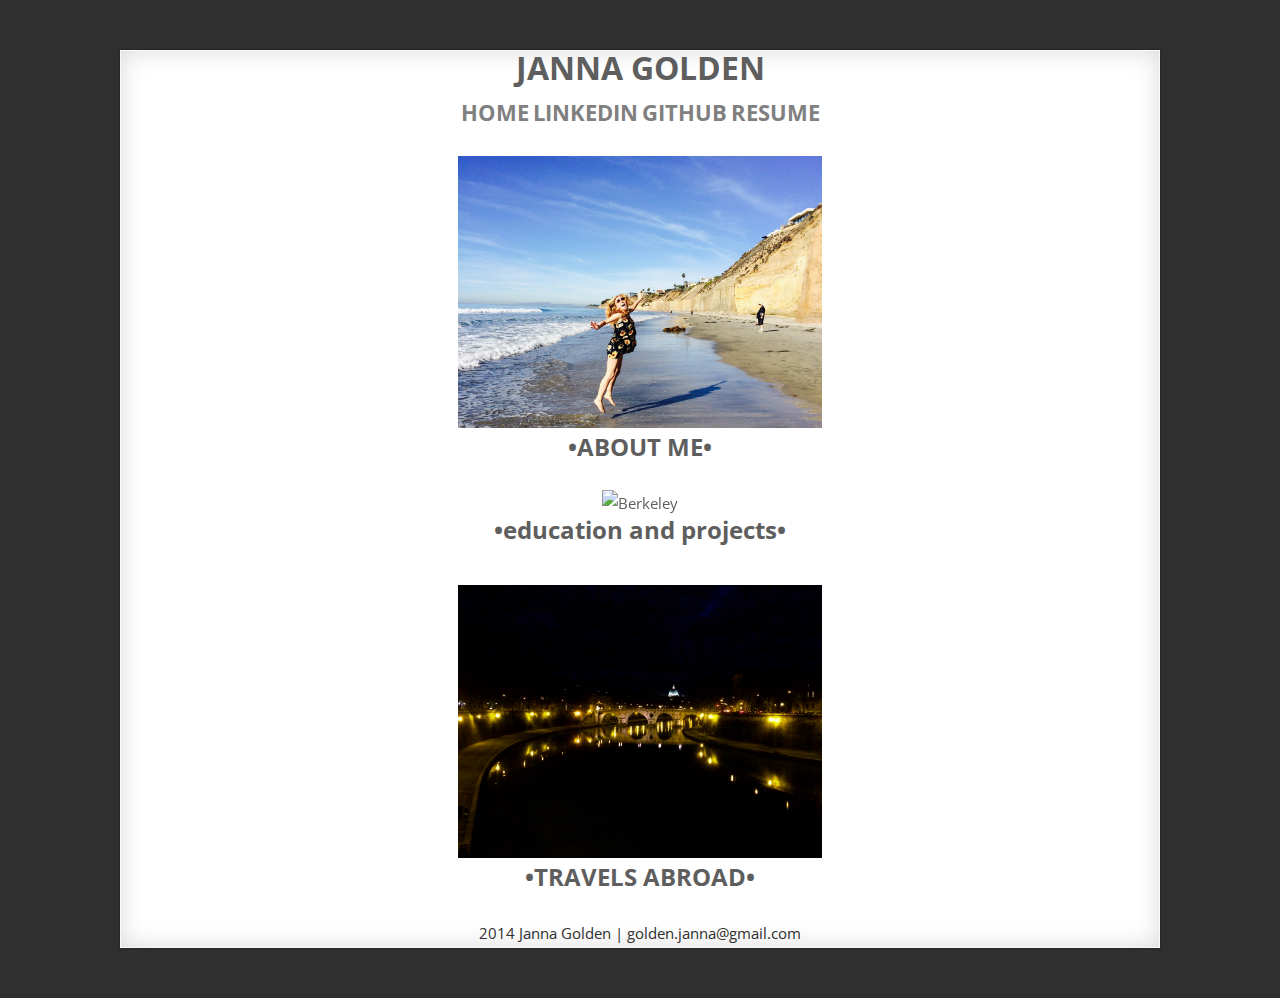
==== index.html @ e8d9c66e "blog wee5" ====
<!DOCTYPE HTML>
<html lang="en-US">
<head>
<link href='http://fonts.googleapis.com/css?family=Open+Sans:400,600,300,700' rel='stylesheet' type='text/css'>
<meta charset="UTF-8">
<title>Janna Golden</title>
<link rel="shortcut icon" href="image/favicon.ico"/>
<link rel="stylesheet" type="text/css" href="style/style.css" media="all" />
<link rel="stylesheet" type="text/css" href="style/css/view.css" media="all" />
<link rel="stylesheet" type="text/css" href="style/type/marketdeco.css" media="all" />
<link rel="stylesheet" type="text/css" href="style/type/merriweather.css" media="all" />
<link rel="stylesheet" type="text/css" href="style/css/queries.css" media="all" />
<script type="text/javascript" src="style/js/jquery-1.7.1.min.js"></script>
<script type="text/javascript" src="style/js/ddsmoothmenu.js"></script>
<script type="text/javascript" src="style/js/html5.js"></script>
<script type="text/javascript" src="style/js/jquery.fitvids.js"></script>
<script type="text/javascript" src="style/js/selectnav.js"></script>
<script type="text/javascript" src="style/js/twitter.min.js"></script>
</head>

  <body>
    <div id="page" class="hfeed">
    <div id="wrapper">
    <header id="branding" role="banner">
    <h1>JANNA GOLDEN</h1>

      <div class="section group">
        <div class="navbar">
          <a class="navbarCurrent" href="index.html" style="font-size: 22px; color:gray; text-decoration: none; font-weight:BOLD">HOME</a>
          <a href="https://www.linkedin.com/in/jannagolden/" style="text-decoration: none; font-size: 22px; color:gray; font-weight:BOLD">LINKEDIN</a>
          <a href="https://github.com/jannaerin" style="text-decoration: none; color:gray; font-size: 22px; font-weight:BOLD">GITHUB</a>
          <a href="GoldenJanna.pdf" style="text-decoration: none; font-size: 22px; color:gray; font-weight:BOLD" target="_blank">RESUME</a>
        </div>
      </div>
    </header>

    <div id="sections">
			<div class="section group">	
				<br>
				<div class="col span_1_of_3">			
					<a class="shrink" href="aboutme.html"><img src="image/jump!.jpg" alt="me!" width="35%" height="auto" /></a>
					<h2>•ABOUT ME•</h2>
				</div>
				<br>
				<div class="col span_1_of_3">
					<a class="shrink" href="projects.html"><img src="berk!.jpg" alt="Berkeley" width="35%" height="auto" /></a>
					<h3>•education and projects•</h3>
				</div>
				<br>
				<div class="col span_1_of_3">
					<a class="shrink" href="blog.html"><img src="image/roma!.jpg" alt="pontegaribaldi" width="35%" height="auto" /></a>
					<h4>•TRAVELS ABROAD•</h4>	
				</div>
				<br>
			</div>
		</div>
		<div id="janna golden">
			2014 Janna Golden | golden.janna@gmail.com
		</div>
  	
    </div><!-- #wrapper -->
    <!--</div>--><!-- #page -->

    <script type="text/javascript" src="style/js/scripts.js"></script>

    <!--<footer id="colophon" role="contentinfo">
		<div id="janna golden">
			© 2014 Janna Golden | golden.janna@gmail.com
		</div>
	</footer>-->
    
  </body>
</html>



<!--<html>
	<head>
		<link href='http://fonts.googleapis.com/css?family=Open+Sans:400,700,300' rel='stylesheet' type='text/css'>
		<meta charset="UTF-8">
		<meta http-equiv="X-UA-Compatible" content="IE=edge,chrome=1">
		<link rel="shortcut icon" href="image/favicon.ico">
		<title>Janna Golden</title>  
	</head>

	<body>
		<link rel="stylesheet" href="style.css">
		<h1>JANNA GOLDEN</h1>

		<div class="section group">
			<div class="navbar">
				<a class="navbarCurrent" href="index.html" style="font-size: 20px; color:gray; text-decoration: none; font-weight:BOLD">HOME</a>
				<a href="https://www.linkedin.com/in/jannagolden/" style="text-decoration: none; font-size: 20px; color:gray; font-weight:BOLD">LINKEDIN</a>
				<a href="https://github.com/jannaerin" style="text-decoration: none; color:gray; font-size: 20px; font-weight:BOLD">GITHUB</a>
				<a href="GoldenJanna.pdf" style="text-decoration: none; font-size: 20px; color:gray; font-weight:BOLD" target="_blank">RESUME</a>
			</div>
		</div>
		<br>
		<br>
		<div id="sections">
			<div class="section group">	
				<div class="col span_1_of_3">			
					<a class="shrink" href="aboutme.html"><img src="image/jump!.jpg" alt="me!" width="35%" height="auto" /></a>
					<h2>•about me•</h2>
				</div>
				<br>
				<div class="col span_1_of_3">
					<a class="shrink" href="404.html"><img src="berk!.jpg" alt="Berkeley" width="35%" height="auto" /></a>
					<h3>•education and projects•</h3>
				</div>
				<br>
				<div class="col span_1_of_3">
					<a class="shrink" href="blog.html"><img src="image/roma!.jpg" alt="pontegaribaldi" width="35%" height="auto" /></a>
					<h4>•travels abroad•</h4>	
				</div>
				<br>
			</div>
		</div>


<footer id="colophon" role="contentinfo">
		
		<div id="janna golden">
			© 2014 Janna Golden | golden.janna@gmail.com
		</div>

	</footer><! #colophon -->

		<!--<div class="col span_3_of_3">
			<h5>© 2014 Janna Golden | <a href="malito:golden.janna@gmail.com" style="font-size:1em; margin:0; color: gray; text-decoration: none;">golden.janna@gmail.com </a></h5>
		</div>-->


	<!--</body>
</html>-->
---- style/style.css ----
html, body, div, span, applet, object, iframe,
h1, h2, h3, h4, h5, h6, p, blockquote, pre,
a, abbr, acronym, address, big, cite, code,
del, dfn, em, font, ins, kbd, q, s, samp,
small, strike, strong, sub, sup, tt, var,
dl, dt, dd, ol, ul, li,
fieldset, form, label, legend,
table, caption, tbody, tfoot, thead, tr, th, td {
	border: 0;
	font-family: inherit;
	font-size: 100%;
	font-style: inherit;
	font-weight: inherit;
	margin: 0;
	outline: 0;
	padding: 0;
	vertical-align: baseline;
	text-align: center;
}
:focus {/* remember to define focus styles! */
	outline: 0;
}
body {
	background: #fff;
	line-height: 1;
}
ol, ul {
	list-style: none;
}
table {/* tables still need 'cellspacing="0"' in the markup */
	border-collapse: separate;
	border-spacing: 0;
}
caption, th, td {
	font-weight: normal;
	text-align: left;
}
blockquote:before, blockquote:after,
q:before, q:after {
	content: "";
}
blockquote, q {
	quotes: "" "";
}
a img {
	border: 0;
}
article, aside, details, figcaption, figure,
footer, header, hgroup, menu, nav, section {
	display: block;
}
input, textarea {
  -webkit-appearance: none;
  -webkit-border-radius: 0;
	border-radius: 0; 
}
.clear {
	clear:both;
	display:block;
	overflow:hidden;
	visibility:hidden;
	width:0;
	height:0
}

.sticky,
.gallery-caption,
.wp-caption, 
.wp-caption-text {}

/*-----------------------------------------------------------------------------------*/
/*	GENERAL
/*-----------------------------------------------------------------------------------*/

body {
	padding: 0 40px;
}

body, input, textarea {
	font: 15px 'Open Sans', sans-serif;
	font-weight: normal;
	line-height: 27px;
	background: #2f2f2f url(style/images/bg1.jpg) repeat fixed;
	color: #2f2f2f;
	-webkit-font-smoothing: antialiased;
	-webkit-text-size-adjust: 100%;
}

/* Headings */
h1 {
	font-family: 'Open Sans';
	color: #5e5e5e;
	font-weight: bolder;
} 
h2,
h3,
h4,
h5,
h6 {
	font-family: 'Open Sans';
	font-weight: normal;
	color: #5e5e5e;
	font-weight: bold;
}
h1 a, 
h2 a, 
h3 a, 
h4 a, 
h5 a, 
h6 a { 
	color: inherit; 
}
h1 { 
	font-size: 32px; 
	line-height: 34px; 
	margin-bottom: 14px;
}
h2 { 
	font-size: 24px; 
	line-height: 22px; 
	margin-bottom: 5px; 
}
h3 { 
	font-size: 24px; 
	line-height: 26px; 
	margin-bottom: 15px; 
} 
h4 { 
	font-size: 24px; 
	line-height: 22px; 
	margin-bottom: 5px; 
} 
h5 { 
	font-size: 17px; 
	line-height: 19px; 
}						
h6 { 
	font-size: 12px; 
	line-height: 14px; 
}

/* Horizontal Line */
hr {	
	/*background: transparent url(style/images/line.png) repeat-x bottom left;*/
	border: 0;
	height: 1px;
	margin-top: 20px;
	margin-bottom: 40px;
	color: gray;
	width: 80%;
}

/* Text elements */
p {
	margin-bottom: 20px;
}
ul, ol {
	margin: 0 0 20px 0;
	list-style-position: inside;
}
ul {
	list-style: none;
}
ul li {
	background: transparent url(style/images/dark-bullet.png) no-repeat left 13px;
	padding-left: 15px;
}
ol {
	list-style-type: decimal;
}
ol ol {
	list-style: upper-alpha;
}
ol ol ol {
	list-style: lower-roman;
}
ol ol ol ol {
	list-style: lower-alpha;
}
ul ul, ol ol, ul ol, ol ul {
	margin-bottom: 0;
}
strong {
	font-weight: bold;
}
cite, em, i {
	font-style: italic;
}
blockquote {
	margin: 0 0 20px 0;
	font-size: 15px;
	border-left: 5px solid #ededed;
	padding-left: 20px;
}
pre {
	/*background: #FFF;
	font: 13px "Courier 10 Pitch", Courier, monospace;
	line-height: 1.5;
	margin-bottom: 40px;
	overflow: auto;
	padding: 0.75em 20px;*/
	font-family: 'Open Sans';
	font-weight: normal;
	color: dimgray;
	text-align: left;
}
code, kbd {
	font: 13px Monaco, Consolas, "Andale Mono", "DejaVu Sans Mono", monospace;
}
abbr, acronym, dfn {
	border-bottom: 1px dotted #666;
	cursor: help;
}
address {
	display: block;
	margin: 0 0 40px;
}
ins {
	background: #fff9c0;
	text-decoration: none;
}
sup,
sub {
	font-size: 10px;
	height: 0;
	line-height: 1;
	position: relative;
	vertical-align: baseline;
}
sup {
	bottom: 1ex;
}
sub {
	top: .5ex;
}

.dropcap {
	display:block;
	float:left;
	font-size:45px;
	padding:0;
	margin: 0;
	margin:15px 8px 0 0;
	text-transform: uppercase;
	font-family: 'Open Sans';
}

.lite1 {
	color: #5e5e5e;
	border-bottom: 1px dotted #5e5e5e;
}

.lite2 {
	border-bottom: 1px dotted #5e5e5e;
}

.download-box, .warning-box, .info-box, .note-box {
	clear:both;
	margin: 0 0 20px 0;
	text-shadow: none;
	padding: 15px;
	line-height: 17px;
}
.info-box {
	background:#c2ddf9;
	border:1px solid #80bbef;
	color:#4783b7;
}
.warning-box {
	background:#ffcccc;
	border:1px solid #ff9999;
	color:#c31b00;
}
.download-box {
	background:#d1f7b6;
	border:1px solid #8bca61;
	color:#5e9537;
}
.note-box {
	background:#fdebae;
	border:1px solid #e6c555;
}

/* Images */

img {
border : 0;
}
.shrink {
  display: inline-block;
  -webkit-transition-duration: 0.1s;
  transition-duration: 0.1s;
  -webkit-transition-property: -webkit-transform;
  transition-property: transform;
  -webkit-transform: translateZ(0);
  -ms-transform: translateZ(0);
  transform: translateZ(0);
  box-shadow: 0 0 1px rgba(0, 0, 0, 0);
}

.shrink:hover,
.shrink:active,
.shrink:focus {
  -webkit-transform: scale(0.98);
  -ms-transform: scale(0.98);
  transform: scale(0.98);
}

/* Links */
a {
	color: #5e5e5e;
	text-decoration: none;
	-webkit-transition:all 200ms ease-in;
	-o-transition:all 200ms ease-in;
	-moz-transition:all 200ms ease-in;
}
a:hover {
	text-decoration: none;
	color: #585858;
}

/* Button */
a.button,
input#submit,
.forms fieldset .btn-submit  {
	background: #555 url(style/images/button-bg.png) repeat-x;
	height: 28px;
	display: inline-block;
	padding: 0 17px;
	-webkit-border-radius: 5px;
	-moz-border-radius: 5px;
	border-radius: 5px;
	border: 1px solid #383838;
	color: #fff;
	cursor: pointer;
	-webkit-transition:all 200ms ease-in;
	-o-transition:all 200ms ease-in;
	-moz-transition:all 200ms ease-in;
	font-size: 12px;
	line-height: 25px;
}

input#submit  {
	font-size: 12px;
	height: 30px;
	padding-bottom: 5px;
}


/* Alignment */
.alignleft {
	display: inline;
	float: left;
	margin-right: 20px;
}
.alignright {
	display: inline;
	float: right;
	margin-left: 20px;
}
.aligncenter {
	clear: both;
	display: block;
	margin-left: auto;
	margin-right: auto;
}

img {
	max-width: 100%;
	height: auto;	
}

.map.full {
	margin: 0 -40px;
}

.map iframe {
	max-width: 100%;
}

.map, .media {
	margin-bottom: 20px;
}

/* Images */

img.alignleft,
img.alignright,
img.aligncenter {
	margin-bottom: 20px;
}
/* 
embed,
iframe,
object {
	max-width: 100%;
} */

.intro {
	font-family: 'Open Sans';
	font-size: 20px;
	line-height: 32px;
	color: #a0a0a0;
	text-align: center;
	margin-top: -9px;
	margin-bottom: 40px;
	padding-bottom: 40px;
	background: transparent url(style/images/line.png) repeat-x center bottom;
}

/*-----------------------------------------------------------------------------------*/
/*	COLUMNS
/*-----------------------------------------------------------------------------------*/

.one-half {
	width:48%;
}
.one-third {
	width:30.66%;
}
.two-third {
	width:65.33%;
}
.one-fourth {
	width:22%;
}
.three-fourth {
	width:74%;
}
.one-fifth {
	width:16.8%;
}
.two-fifth {
	width:37.6%;
}
.three-fifth {
	width:58.4%;
}
.four-fifth {
	width:67.2%;
}
.one-sixth {
	width:13.33%;
}
.five-sixth {
	width:82.67%;
}
.one-half, .one-third, .two-third, .three-fourth, .one-fourth, .one-fifth, .two-fifth, .three-fifth, .four-fifth, .one-sixth, .five-sixth {
	position:relative;
	margin-right:4%;
	float:left;
}
.last {
	margin-right:0 !important;
	clear:right;
}

/*-----------------------------------------------------------------------------------*/
/*	STRUCTURE
/*-----------------------------------------------------------------------------------*/

#branding #site-title {
	margin: 0 39px 39px 39px;
}

#primary {
	width: 100%;
}

#page {
	-webkit-box-shadow: 0px 0px 2px 0px rgba(0, 0, 0, 0.5);
	box-shadow: 0px 0px 2px 0px rgba(0, 0, 0, 0.4);
	max-width: 1040px;
	margin: 50px auto;
}

#wrapper {
	background: #FFF;
	border: 1px solid #f8f8f8;
	-moz-box-shadow: inset 0 0 25px 0 rgba(0,0,0,0.15);
	-webkit-box-shadow: inset 0 0 25px 0 rgba(0,0,0,0.15);
	box-shadow: inset 0 0 25px 0 rgba(0,0,0,0.15);
}

#content {
	margin: 0 39px;
	width: auto;
}

#main {
	clear: both;
	padding: 8px 0 0 0;
}

/* Header */
#branding {
	position: relative;
	z-index: 9999;
}
#site-title {
	padding: 39px 0 0;
}
#site-title a {
	color: #5e5e5e;
	font-size: 30px;
	line-height: 36px;
	text-decoration: none;
}
#site-title a img {
	vertical-align: bottom;
}
#site-title a:hover {
	color: #585858;
}
#branding .header-image {
	margin: 0 -1px -1px -1px;
}
#branding .header-image img {
	height: auto;
	width: 100%;
	display: block;
}

.social {
	position: absolute;
	top:51px;
	right: 39px;
	min-width: 500px;
}

.social ul {
	float: right;
	list-style: none;
}

.social ul li {
	float: left;
	margin-right: 5px;
	padding: 0;
	background: none;
}

.social ul li img {
	display: block;
}

form#searchform {
	width: 300px;
}

.no-results form#searchform {
	padding: 10px 0 0 0;
}

form#searchform:after {
	content: '';
	display: block;
	height: 0;
	clear: both;
	visibility: hidden;
}

input#searchsubmit {
	 float: right;
	 border: none;
	 background: #404040 url(style/images/icon-search.png) center center no-repeat;
	 height: 25px;
	 width: 25px;
	 text-indent: -99999px;
	 cursor: pointer;
}

input#s {
    height: 21px;
    padding: 0 5px 2px 5px;
    width: 264px;
    background-color: transparent;
    border: 1px solid #a3a3a3;
    border-right: 0;
    color: #a0a0a0;
    font-family: 'Open Sans';
    font-size: 12px;
    display: block;
    float: left;
}

.social .widget_search .search-text-box {
    -moz-transition: 400ms width ease;
    -webkit-transition-duration: 400ms;
    -webkit-transition-property: width;
    -webkit-transition-timing-function: ease;
    -o-transition-duration: 400ms;
    -o-transition-property: width;
    -o-transition-timing-function: ease;
    height: 21px;
    padding: 0 5px 2px 5px !important;
    width: 45px;
    background-color: transparent;
    border: 1px solid #a3a3a3;
    border-right: 0;
    color: #a0a0a0;
    float: right;
    font-family: 'Open Sans';
    font-size: 12px;
}
.social input.search-submit-button {
	 float: right;
	 border: none;
	 background: #404040 url(style/images/icon-search.png) center center no-repeat;
	 height: 25px;
	 width: 25px;
	 text-indent: -99999px;
	 cursor: pointer;
}
.social .widget_search .search-text-box:focus {
    width: 150px;
}

/*-----------------------------------------------------------------------------------*/
/*	MENU
/*-----------------------------------------------------------------------------------*/

.triangle-l {
	border-color: transparent #793e3e transparent transparent;
	border-style:solid;
	border-width:8px;
	height:0px;
	width:0px;
	position: relative;
	left: -17px;
	top: -8px;
	z-index: -1; /* displayed under bubble */
}

.triangle-r {
	border-color: transparent transparent transparent #793e3e;
	border-style:solid;
	border-width:8px;
	height:0px;
	width:0px;
	position: relative;
	left: 1039px;
	top: -23px;
	z-index: -1; /* displayed under bubble */
}
#access .menu {
	list-style: none;
	font-weight: normal;
	position: relative;
	font-family: 'Open Sans';	
}
#access .menu ul {
	margin: 0;
	list-style-type: none;
	letter-spacing: normal;
	position: relative;
	text-align: center;
	z-index: 1001;
	height: 42px;
	margin: 0 -9px;
	background: #b05a5a url(style/images/menu-bg.png) repeat-x;
	-webkit-box-shadow: 0px 1px 0px 0px rgba(0, 0, 0, 0.1);
	-moz-box-shadow: 0px 1px 0px 0px rgba(0, 0, 0, 0.1);
	box-shadow: 0px 1px 0px 0px rgba(0, 0, 0, 0.1);
}
#access .menu ul li {
	position: relative;
	display: inline-block;
	padding: 0 15px;
	z-index: 101;
	padding-top: 8px;
	background: none;
	height: 34px;
}
#access .menu ul li a {
	display: inline-block;
	text-decoration: none;
	font-size: 14px;
	line-height: 1;
	color: #f3f3f3;
	-webkit-transition:all 100ms ease-in;
	-o-transition:all 100ms ease-in;
	-moz-transition:all 100ms ease-in;
}
#access .menu ul li a:hover, 
#access .menu ul li.active a, 
#access .menu ul li a.selected {
	color: #3c3c3c;
}
#access .menu ul li ul {
	position: absolute;
	left: 0;
	height: auto;
	display: none;
	visibility: hidden;
	width: 130px;
	padding: 0;
	text-align: left;
	-webkit-box-shadow: none;
	-moz-box-shadow: none;
	box-shadow: none;
	background: none;
}
#access .menu ul li ul li {
	display: list-item;
	float: none;
	background: none;
	padding: 0;
	height: auto;
	border-bottom: 1px solid #333;
}
#access .menu ul li ul li ul {
	top: 0;
}
#access .menu ul li ul li a {
	margin: 0;
	border: none;
	display: block;
	padding: 10px 10px;
	font-size: 12px;
	color: #f3f3f3;
	background-color: #3c3c3c;
}
#access .menu ul li ul li a:hover,
#access .menu ul li ul li.active a,
#access .menu ul li ul li a.selected {
	background-color: #333;
	color: #f3f3f3;
}
#access .menu ul li ul li:last-child {
	border: none;
}
* html #access .menu {
	height: 1%;
}

.selectnav {
	display: none;
	width: 280px;
	margin: 0 auto;
}



/*-----------------------------------------------------------------------------------*/
/*	CONTENT
/*-----------------------------------------------------------------------------------*/

.hentry {
	position: relative;
	padding-bottom: 20px;
	margin-bottom: 40px;
	background: transparent url(style/images/line.png) repeat-x center bottom;
}

.hentry footer.entry-meta {
	display: none;
}

.no-results {
	margin-bottom: 40px;
}

.page-title {
	text-align: center;
	margin: 0 0 30px 0;
}
.entry-header {
	text-align: center;
}
.entry-title {
	color: #5e5e5e;
	margin: 0 0 5px 0;
	font-size: 28px; 
}
.entry-title,
.entry-title a {
	color: #5e5e5e;
	text-decoration: none;
}
.entry-title a:hover {
	color: #585858;
}
.entry-title span.featured-format {
	background: url(style/images/icon-featured.png) no-repeat center center;
	display: inline-block;
	text-indent: -9999px;
	width: 7px;
	height: 20px;
	margin-top: -10px;
	margin-right: 10px;
}
.entry-meta {
	color: #a0a0a0;
	clear: both;
	font-size: 12px;
	line-height: 18px;
	margin-bottom: 26px;
}
.entry-meta a {
	color: #a0a0a0;
}
.entry-meta a:hover {
	color: #5e5e5e;
	text-decoration: none;
}
.entry-meta .sep {
	padding: 0 5px;
}
footer.entry-meta .tags a:before{
	content: "#";
	display: inline-block;
}
.entry-meta .comments-link,
.entry-meta span.edit  {
	display: inline;
}
.entry-meta .standard-format,
.entry-meta .image-format,
.entry-meta .quote-format,
.entry-meta .link-format,
.entry-meta .chat-format,
.entry-meta .audio-format,
.entry-meta .gallery-format,
.entry-meta .video-format {
	background: url(style/images/icon-article.png) no-repeat center center;
	text-indent: -99999px;
	display: inline-block;
	width: 11px;
	line-height: 1;
}

.entry-meta .image-format {
	background-image: url(style/images/icon-image.png);
	background-position: center bottom;
	width: 14px;
}

.entry-meta .quote-format {
	background-image: url(style/images/icon-quote.png);
	width: 12px;
	background-position: center bottom;
}

.entry-meta .link-format {
	background-image: url(style/images/icon-link.png);
	width: 12px;
	background-position: center bottom;
}

.entry-meta .chat-format {
	background-image: url(style/images/icon-chat.png);
	width: 11px;
	background-position: center bottom;
}

.entry-meta .audio-format {
	background-image: url(style/images/icon-audio.png);
	width: 9px;
	background-position: center bottom;
}

.entry-meta .gallery-format {
	background-image: url(style/images/icon-gallery.png);
	width: 16px;
	background-position: center bottom;
}

.entry-meta .video-format {
	background-image: url(style/images/icon-video.png);
	width: 11px;
	background-position: center bottom;
}
.entry-header .entry-format {
	display: inline;
}

.single-author .entry-meta .by-author {
	display: none;
}

.post .sharing-wrapper {
	margin:0 0 20px;
	position: relative;
}

.post .sharing-wrapper .share-facebook {
	padding-right: 20px;
}

/* =Link
----------------------------------------------- */

.format-link .entry-title span.arrow {
	padding-left: 5px;
	font-family: Arial, sans-serif;
}
.format-link .entry-content {
	padding: 0;
}

/* =Quote
----------------------------------------------- */

.format-quote blockquote {
	margin: 0 0 20px 0;
	font-size: 15px;
	border-left: 5px solid #ededed;
	padding-left: 20px;
}

.format-quote blockquote p {
	margin: 0;
}

.format-quote blockquote cite {
	color: #a0a0a0;
	font-variant: small-caps;
	font-style: normal;
	display: block;
}

.format-quote blockquote cite:before {
	content: "-";
	padding-right: 5px;
}

/* =Video
----------------------------------------------- */

.format-video .media {
	margin: 0 -40px 20px;
	overflow: hidden;
}

/* =Audio
----------------------------------------------- */

.audio-wrapper {
	margin: 0 auto 20px;
}


/* =Image
----------------------------------------------- */

.full-size img {
	display: block;
}

.full-size {
	margin: 0 -40px 20px;
}

.normal-size {
	margin-bottom: 20px;
	text-align: center;
}

.normal-size img {
	display: inline;
	vertical-align:bottom;
}

/* =Gallery
----------------------------------------------- */

.gallery-items {
	margin: 0 -40px 20px;
	
}

.gallery-items li.item {
	float: left;
	width: 20%;
	background: none;
	padding: 0;
}

.gallery-items li.item img{
	display: block;
	max-width: 100%;
}

.gallery-items:after {
	content: '';
	display: block;
	height: 0;
	clear: both;
	visibility: hidden;
}

.gallery-thumbnail {
	display: none;
}

/*-----------------------------------------------------------------------------------*/
/*	HOVER
/*-----------------------------------------------------------------------------------*/

.gallery-items li.item {
	display: block;
	position: relative;
}
.gallery-items li.item img {
	display: block;
	position: relative;
}
.gallery-items li.item a span {
	display: none;
	height: 100%;
	position: absolute;
	text-decoration: none;
	width: 100%;
	z-index: 100;
}
.zoom {
	position: absolute;
	background: transparent url(style/images/icon-plus.png) no-repeat center center;
}
.overlay {
	background-color: rgba(15, 15, 15, 0.6);
}

/* =Chat
----------------------------------------------- */

.format-chat li {
	padding: 4px 10px;
	background: none;
}

/*-----------------------------------------------------------------------------------*/
/*	SINGULAR
/*-----------------------------------------------------------------------------------*/
.singular .hentry  {
	padding-bottom: 20px;
	margin-bottom: 40px;
}

.singular .hentry footer.entry-meta {
	display: block;
}
.singular.page .entry-title {
	margin: 0 0 30px 0;
}
.related {
	overflow: hidden;
}
.related-container {
	position: relative;
	padding-bottom: 40px;
	margin-bottom: 40px;
	background: transparent url(style/images/line.png) repeat-x left bottom;
}

.related-container .entry-title {
	font-size: 18px;
	margin-bottom: 7px;
}

.related-container .entry-meta {
	margin-bottom: 15px;
}

.related-list{
	overflow: hidden;
	width: 106%;
	display: block;
	margin: 0 -6% 0 0;
}

.related-list li {
	width:29.5%;
	margin: 0 3% 0 0;
	float: left;
	background: none;
	padding: 0;
}

.related-list li img {
	max-width: 100%;
	height: auto;
	width: auto;
}

.related-list li .full-size, 
.related-list li .normal-size {
	margin: 0 0 20px;
}

.related-list li .media {
	margin: 0 0 20px;
	overflow: hidden;
}

.related-list li .hentry {
	background: none;
	margin: 0;
	padding: 0;
}

.related-list li .entry-header {
	text-align: left;
}

.related-list li .entry-summary li {
	float: none;
	width: auto;
}

.related-container .format-gallery ul#gallery-items {
	display: none;
}

.related-container .format-gallery .gallery-thumbnail {
	display: block;
	margin-bottom: 14px;
}
/*-----------------------------------------------------------------------------------*/
/*	COMMENTS
/*-----------------------------------------------------------------------------------*/

#comments-title {

}
.nopassword,
.nocomments {
	text-align: center;
}
.commentlist {
	list-style: none;
	margin: 0 auto;
	width: 100%;
}
.commentlist > li.comment {
	margin: 0 0 20px;
	position: relative;
}
.commentlist li.comment .avatar {
	width: 80px;
	float: left;
}
.commentlist li.comment .comment-content {
	margin: 0 0 0 100px;
	background-color: #f4f4f4;
	padding: 20px;
}
.commentlist li.comment .comment-content em {
	font-style: normal;
	font-size: 12px;
	color: #5e5e5e;
}
.commentlist li.comment .comment-content h3 {
	margin: 0;
}
.commentlist li.comment .comment-meta {
	font-size: 12px;
	margin-bottom: 10px;
}
.commentlist .pingback {
	margin: 0 0 20px;
	padding: 20px;
}
.commentlist .children {
	list-style: none;
	margin: 0;
}
.commentlist .children li.comment {
	background: #fff;
	margin: 20px 0 0 85px;
	position: relative;
}
.commentlist li.comment footer {
	position: relative;
	line-height: 1;
}
.commentlist li.comment footer a.comment-reply-link {
	font-size: 12px;
}
.commentlist li.comment footer .edit-link {
	display: block;
	text-align: right;
	overflow: hidden;
}
.commentlist li.comment footer .edit-link a {
	font-size: 12px;
	display: inline;
	position: absolute;
	top: 4px;
	right: 0;
}
.commentlist li.comment .comment-content h3 a:hover,
.commentlist li.comment footer a.comment-reply-link:hover,
.commentlist li.comment footer .edit-link a:hover {
	text-decoration: none;
	color: #585858;
}
/* Post author highlighting */
.commentlist li.comment.bypostauthor .comment-content {
	background-color: #e9e9e9;
}

/*-----------------------------------------------------------------------------------*/
/*	FORM
/*-----------------------------------------------------------------------------------*/

input[type=text],
input[type=password],
textarea {
	background: #f4f4f4;
	border: 1px solid #dedede;
	color: #606060;
}
textarea {
	padding-left: 3px;
	width: 98%;
}
input[type=text] {
	padding: 3px;
}

#respond {
	background: #f4f4f4;
	margin: 40px auto 0;
	padding: 25px;
	position: relative;
}
#respond p {
	position: relative;
}
#respond input[type="text"],
#respond textarea {
	background: #fff;
	position: relative;
	padding: 10px;
	text-indent: 80px;
}
#respond textarea {
	text-indent: 0;
	display: block;
}
#respond .comment-form-author,
#respond .comment-form-email,
#respond .comment-form-url,
#respond .comment-form-comment {
	position: relative;
}
#respond .comment-form-author label,
#respond .comment-form-email label,
#respond .comment-form-url label {
	color: #5e5e5e;
	display: inline-block;
	left: 4px;
	font-size: 15px;
	min-width: 60px;
	padding: 4px 10px;
	position: absolute;
	top: 0px;
	z-index: 1;
}
#respond .comment-form-comment label {
	display: none;
}
#respond .comment-form-author label:after,
#respond .comment-form-email label:after,
#respond .comment-form-url label:after {
	content: ":";
}
#respond input[type="text"]:focus,
#respond textarea:focus {
	text-indent: 0;
	z-index: 1;
	border: 1px solid #c9c9c9;
}
#respond textarea {
	resize: vertical;
	width: 95%;
}
#respond .comment-form-author .required,
#respond .comment-form-email .required {
	color: #5e5e5e;
	font-size: 22px;
	left: 75%;
	position: absolute;
	top: 12px;
	z-index: 1;
}
#respond .comment-notes,
#respond .logged-in-as {
	font-size: 12px;
}
#respond input#submit {
	margin: 20px 0 0 0;
}
#respond #cancel-comment-reply-link {
	color: #5e5e5e;
	margin-left: 10px;
	text-decoration: none;
}
.commentlist #respond {
	margin: 20px 0 0;
	width: auto;
}
#reply-title {
	font-size: 24px;
	line-height: 30px;
	margin: 0;
}
#cancel-comment-reply-link {
	color: #5e5e5e;
	display: block;
	font-size: 12px;
	font-weight: normal;
	position: absolute;
	right: 20px;
	text-decoration: none;
	top: 10px;
	font-family: 'Open Sans';
}
#cancel-comment-reply-link:hover,
#respond #cancel-comment-reply-link:hover {
	text-decoration: none;
	color: #585858;
}
#respond label {
	line-height: 2.2em;
	cursor: text;
}
#respond input[type=text] {
	display: block;
	height: 20px;
	width: 75%;
}
#respond p {
	font-size: 12px;
}
p.comment-form-comment {
	margin: 0;
}
.form-allowed-tags {
	display: none;
}
p.form-submit {
	margin: 0;
}

/*-----------------------------------------------------------------------------------*/
/*	FORMS
/*-----------------------------------------------------------------------------------*/

.form-container {
	overflow: hidden;
	background: #f4f4f4;
	padding: 25px;
	position: relative;
}
.form-container .loading {
	position: absolute;
	top: 0;
	left: 0;
	width: 300px;
	height: 300px;
}
.form-container .loading span {
}
.form-container .response {
	display: none;
	margin: 0 0 15px 0;
	color:#4d8c74;
	clear:both;
	text-shadow: none;
	line-height: 17px;
	width: 650px;
	font-size: 14px;
}
.forms {
}
.forms fieldset {
	margin-bottom: -20px;
}
.forms ol {
	list-style: none;
}
/* form rows */
.forms li.form-row {
	margin-bottom: 15px;
}
.forms li.text-input-row {
}
.forms li.text-area-row {
}
.forms li.checkbox-row {
}
.forms li.radio-row {
}
.forms li.select-row {
}
.forms li.button-row {
}
.forms li.hidden-row {
	display: none;
}
/* form input fields */

.forms fieldset .text-input {
	background: #fff;
	border: 1px solid #dedede;
	padding: 10px;
	color: #606060;
	width: 75%;
	height: 20px;
}

.forms fieldset .text-area {
	background: #fff;
	border: 1px solid #dedede;
	color: #606060;
	width: 90%;
	height: 200px;
	padding: 10px;
}

.forms fieldset .text-input:focus, 
.forms fieldset .text-area:focus {
	border: 1px solid #c9c9c9;
}

.forms fieldset .radio {
}
.forms fieldset .checkbox {
}
.forms fieldset .select {
}

.forms li.error input, .forms li.error textarea {
	border: 1px #b85555 solid;
}
.forms fieldset .btn-submit  {
	padding: 0 20px 4px 20px;
	margin: 0;
	height: 30px;
}
.forms span.error {
	display: none;
}
.forms .button-row span.error {
	padding: 0;
	display: none;
}
.forms li.focus {
}
.forms label {
	display: block;
	font-size: 12px;
	margin-bottom: 5px;
	clear: both;
}
.form-container:after {
	content: '';
	display: block;
	height: 0;
	clear: both;
	visibility: hidden;
}


/*-----------------------------------------------------------------------------------*/
/*	NAVIGATION
/*-----------------------------------------------------------------------------------*/

/* Next and Previous - Fixed */

#nav-single-fixed .nav-prev,
#nav-fixed .nav-previous {
	position: fixed;
	top: 40%;
	left: 0;
}
#nav-single-fixed .nav-next,
#nav-fixed .nav-next {
	position: fixed;
	top: 40%;
	right: 0;
}

#nav-single-fixed .nav-prev .meta-nav-prev,
#nav-fixed .nav-previous .meta-nav-prev {
	background: transparent url(style/images/nav-arrows-light.png) no-repeat top left;
	width: 50px;
	height: 50px;
	text-indent: -999999px;
	display: block;
	-webkit-transition:all 200ms ease-in;
	-o-transition:all 200ms ease-in;
	-moz-transition:all 200ms ease-in;
}
#nav-single-fixed .nav-prev .meta-nav-prev:hover,
#nav-fixed .nav-previous .meta-nav-prev:hover {
	background-position: bottom left;
}
#nav-single-fixed .nav-next .meta-nav-next,
#nav-fixed .nav-next .meta-nav-next {
	background: transparent url(style/images/nav-arrows-light.png) no-repeat top right;
	width: 50px;
	height: 50px;
	text-indent: -999999px;
	display: block;
	-webkit-transition:all 200ms ease-in;
	-o-transition:all 200ms ease-in;
	-moz-transition:all 200ms ease-in;
}
#nav-single-fixed .nav-next .meta-nav-next:hover,
#nav-fixed .nav-next .meta-nav-next:hover {
	background-position: bottom right;
}

/* Single - Older/Newer Posts */
#nav-single {
	font-size: 12px;
	line-height: 25px;
	margin-bottom: 40px;
}

#nav-single .nav-prev .meta-nav-prev,
#nav-single .nav-next .meta-nav-next {
	background: #555 url(style/images/button-bg.png) repeat-x;
	height: 28px;
	display: inline-block;
	padding: 0 17px;
	-webkit-border-radius: 5px;
	-moz-border-radius: 5px;
	border-radius: 5px;
	border: 1px solid #383838;
	color: #fff;
	margin: 0 5px; 
	-webkit-transition:all 200ms ease-in;
	-o-transition:all 200ms ease-in;
	-moz-transition:all 200ms ease-in;
}

#nav-single .nav-prev .meta-nav-prev:hover,
#nav-single .nav-next .meta-nav-next:hover {
	background-color: #333;
	border: 1px solid #242424;
	text-decoration: none;
}

#nav-single {
	text-align: center;
}

/* Page-Navigation Buttons */
.page-navi {
	list-style: none;
	text-align: center;
}
.page-navi li {
	display: inline;
	background: none;
	padding: 0;
}
.page-navi li a {
	background: #555 url(style/images/button-bg.png) repeat-x;
	height: 28px;
	line-height: 25px;
	display: inline-block;
	padding: 0 10px;
	-webkit-border-radius: 5px;
	-moz-border-radius: 5px;
	border-radius: 5px;
	border: 1px solid #383838;
	color: #fff;
	margin: 0 1px; 
	font-size: 12px;
}
.page-navi li a:hover, .page-navi li a.current {
	background-color: #333;
	border: 1px solid #242424;
	text-decoration: none;
}

.widget-title a {
	color: #686868;
}

.widget-title a:hover {
	text-decoration: none;
}


/* Breadcrumbs */
#crumbs {
	text-align: center;
	font-size: 12px;
	line-height: 20px;
	padding-bottom: 40px;
	margin-bottom: 37px;
	background: transparent url(style/images/line.png) repeat-x center bottom;
}

#crumbs .delimiter {
	padding: 0 3px;
}

/*-----------------------------------------------------------------------------------*/
/*	FOOTER
/*-----------------------------------------------------------------------------------*/

#colophon {
	clear: both;
	background-color: #191919;
	margin: 40px -1px -1px;
}

#supplementary {
	padding: 40px 39px 0;
	overflow: hidden;
}

/* Two Footer Widget Areas */
#supplementary.two .widget-area {
	float: left;
	margin-right: 3.7%;
	width: 48.1%;
}
#supplementary.two .widget-area + .widget-area {
	margin-right: 0;
}

/* Three Footer Widget Areas */
#supplementary.three .widget-area {
	float: left;
	margin-right: 3.7%;
	width: 30.85%;
}
#supplementary.three .widget-area + .widget-area + .widget-area {
	margin-right: 0;
}

/* Four Footer Widget Areas */
#supplementary.four .widget-area {
	float: left;
	margin-right: 3.7%;
	width: 22.2%;
}
#supplementary.four .widget-area + .widget-area + .widget-area + .widget-area {
	margin-right: 0;
}

/* Site Generator Line */
#site-generator {
	color: #999;
	font-size: 12px;
	line-height: 2.2em;
	padding: 1.2em 0.5em;
	text-align: center;
	background-color: #131313;
}
#site-generator a {
	color: #999;
}
#site-generator a:hover {
	text-decoration: none;
	color: #fff;
}

/*-----------------------------------------------------------------------------------*/
/*	WIDGETS
/*-----------------------------------------------------------------------------------*/

.widget {
	clear: both;
	margin: 0 0 2.2em;
	color: #999;
}
.widget-title {
	font-weight: normal;
	margin-bottom: 15px;
}
.widget ul {
	margin: 0;
}
.widget ul ul {
	margin-left: 1.5em;
}
.widget ul li {
	background-image: url(style/images/light-bullet.png);
}
.widget a {
	text-decoration: none;
	color: #999;
}
.widget a:hover {
	color: #fff;
}

/* Search Widget */
#supplementary .widget-area {
	position: relative;
	
}
#supplementary .widget-area form#searchform {
	width: auto;
}
#supplementary .widget-area input#s {
	background-color: #111;
	font-size: 14px;
	height: 28px;
	padding: 3px 10px 5px;
	border: none;
	display: block;
	width: 95%;
}
#supplementary input#searchsubmit {
	display: none;
}

/* Widget Image */
.widget_image img {
	height: auto;
	max-width: 100%;
}


/* Twitter Widget */
#twitter  ul li {
	background: transparent url(style/images/footer-line.png) repeat-x left top;
	margin: 10px 0 0 0;
	padding: 10px 0 0 0;
	list-style: none;
}

#twitter  ul li:first-child {
	background: none;
	margin: 0;
	padding: 0;
}

#twitter  ul li .entry-meta:before {
	content: "-";
	padding-right: 5px;
}

#twitter  ul li .entry-meta {
	margin: 0;
	font-size: 15px;
	color: #999;
}

#twitter  ul li .entry-meta a {
	color: #999;
}

#twitter  ul li .entry-meta a:hover {
	color: #fff;
}

#twitter em {
	font-style: normal;
}

.username {
	display: block;
	background: transparent url(style/images/footer-line.png) repeat-x left top;
	margin: 10px 0 0 0;
	padding: 10px 0 0 0;
}

/*-----------------------------------------------------------------------------------*/
/*	TOGGLE
/*-----------------------------------------------------------------------------------*/

.toggle {
	width: 100%;
	padding-bottom: 20px;
	clear:both;
}
.toggle h4.title {
	cursor: pointer;
	color: #6B6B6B;
	padding: 15px 20px 12px;
	margin: 0;
	line-height: 1;
	background-color: #f4f4f4;
	font-size: 18px;
}
.toggle h4.title.active {
	background-color: #e9e9e9;
}
.togglebox {
	height: auto;
	overflow: hidden;
	margin: 0;
	padding: 0;
	background-color: #f4f4f4;
}
.togglebox div {
	padding: 20px 20px 0 20px;
	
}

/*-----------------------------------------------------------------------------------*/
/*	TABS
/*-----------------------------------------------------------------------------------*/

ul.tabs {
	padding: 0;
	line-height: 1;
	margin: 0;
}

ul.tabs li {
	padding: 0;
	background: none;
	float: left;
	margin-right: 10px;
}

ul.tabs li a {
	display: block;
	overflow: hidden;
	padding: 13px 15px 10px 15px;
	background: #fff;
	color: #6B6B6B;
	font-family: 'Open Sans';
	font-size: 18px;
}

ul.tabs li a:hover {
	text-decoration: none;
}

ul.tabs li.active a {
	background: #f4f4f4;
}

ul.tabs:after {
	content: '';
	display: block;
	height: 0;
	clear: both;
	visibility: hidden;
}

.tab_container {
	clear: both;
	float: left;
	margin-top: -1px;
	margin-bottom: 20px;
	background: #f4f4f4;
	position: relative;
	z-index: 1;
	width: 100%;
}

.tab_content {
	overflow: hidden;
	padding: 20px 20px 0 20px;
}

/* CHROME FIX */
@media screen and (-webkit-min-device-pixel-ratio:0) { 
input#submit,
.forms fieldset .btn-submit  {
	height: 28px;
}
a.button,
.page-navi li a,
#nav-single .nav-prev .meta-nav-prev,
#nav-single .nav-next .meta-nav-next {
	height: 27px;
}
}

/* OPERA FIX */
@media all and (-webkit-min-device-pixel-ratio:10000), not all and (-webkit-min-device-pixel-ratio:0) {
input#submit,
.forms fieldset .btn-submit  {
	height: 28px;
	padding-top: 3px;
}
a.button,
.page-navi li a,
#nav-single .nav-prev .meta-nav-prev,
#nav-single .nav-next .meta-nav-next {
	height: 27px;
}
}
---- style/css/view.css ----
.viewer {
	background:rgba(31, 31, 30, 0.97);
}
.viewer li {
	background: none;
	padding: 0;
}
.viewer li>div {
	left:20px;
	top:20px;
	bottom:20px;
	right:20px
}
.viewer li.loading>div {
	background:url(../images/loading.gif) center center no-repeat;
}
.multiplebgs .viewer li.loading>div {
	background:url(../images/loading.gif) center center no-repeat,url(../images/loading_frame.png) center center no-repeat;
}
.viewer li.loading.previous,.viewer li.loading.next {
	background:0;
}
.viewer img {
	box-shadow: 0px 0px 5px 0px rgba(0, 0, 0, 0.5);
	-webkit-box-shadow: 0px 0px 6px 0px rgba(0, 0, 0, 0.5); 
}
.viewer .close {
	top:30px!important;
	right:20px!important;
	font-weight:500!important;
	filter:alpha(opacity=80);
	-khtml-opacity:.4;
	-moz-opacity:.4;
	opacity:.4;
	-webkit-transition:all .2s ease-in-out;
	-moz-transition:all .2s ease-in-out;
	transition:all .2s ease-in-out;
	color: #fff;
	font-size: 32px;
	line-height: 0;
	text-align: center;
	z-index: 3;
}
.viewer .close:hover {
	filter:alpha(opacity=100);
	-khtml-opacity:1;
	-moz-opacity:1;
	opacity:1
}
.viewer .caption{
	visibility: hidden;
	opacity: 0;
	color:#cfcfcf;
	font-size:18px;
	line-height:50px;
	-webkit-transition: opacity 1.5s ease-in-out;
	-moz-transition: opacity 1.5s ease-in-out;
	transition: opacity 1.5s ease-in-out;
}
.viewer .current .caption{
	opacity: 100;
	visibility: visible;
}
---- style/css/queries.css ----
/* =Responsive Structure
----------------------------------------------- */
@media (max-width: 1200px) {
	/* Disable fixed navigation buttons */
	#nav-single-fixed,
	#nav-fixed {
		display: none;
	}
}

@media (max-width: 1140px) {
	body {
		padding: 40px;
	}
	#page {
		margin: 0 auto;
	}
	/* Disable triange */
	.triangle-l {
		display: none;
	}
	.triangle-r {
		display: none;
	}
	#access .menu {
		margin-bottom: 31px;
	}
	#access .menu ul {
		margin: 0 -1px;
	}
	/* Gallery thumbnails will be 4 columns from now on */
	.gallery-items li.item {
		width: 25%;
	}
}

@media (max-width: 800px) {
	/* Disable body padding */
	body {
		padding: 0;
	}
	/* And a full-width comment form */
	#respond {
		width: auto;
	}
}
@media (max-width: 650px) {
	/* Disable menu */
	#access .menu ul#tiny {
		display: none;
	}
	/* Enable dropdown menu */
	.selectnav {
		display: block;
	}
	/* Reorganize header elements */
	#branding #site-title {
		margin-bottom: 15px;
		text-align: center;
	}
	#branding #site-title img {
		display: inline;
	}	
	.social {
		position: relative;
		text-align: center;
		min-width: inherit;
		top: auto;
		right: auto;
		margin-bottom: 30px;
	}
	.social ul {
		float: none;
		text-align: center;
	}	
	.social ul li {
		float: none;
		display: inline;
		margin: 0;
		padding: 0 2px;
	}	
	.social ul li img {
		display: inherit;
		vertical-align: bottom;
	}
	.social .widget_search {
	    width: 185px;
	    margin: 0 auto 30px auto;
	    position: relative;
	}
	.social .widget_search  .search-text-box {
		float: none;
	    width: 174px;
	    display: block;
	}	
	.social .widget_search .search-text-box:focus {
	    width: 174px;
	}	
	.social input.search-submit-button {
		float: none;
		position: absolute;
		right: 0;
		top:0;
	}	
	/* Floated content doesn't work well at this size */
	.alignleft,
	.alignright {
		float: none;
	}
	.one-half, .one-third, .two-third, .three-fourth, .one-fourth, .one-fifth, .one-sixth {
		float: none;
		margin: 0 0 40px 0;
		width: 100%;
	}
	/* Use the available space in the smaller comment form */
	#respond input[type="text"] {
		width: 95%;
	}
	#respond .comment-form-author .required,
	#respond .comment-form-email .required {
		left: 95%;
	}
	/* Gallery thumbnails will be 2 columns from now on */
	.gallery-items li.item {
		width: 50%;
	}
	/* No need to float footer widgets at this size */
	#colophon #supplementary .widget-area {
		float: none;
		margin-right: 0;
		width: auto;
	}
	ul.tabs li {
		float: none;
		margin: 0;
		display: block;
	}

	ul.tabs li a {
		text-align: center;
	}

}
@media (max-width: 480px) {
	
	/* Dropdown menu size */
	.selectnav {
		width: 75%;
	}
	/* Related posts one column */
	.related-list{
		width: 100%;
		margin: 0 0 -40px 0;
		overflow: hidden;
	}
	.related-list li {
		width:100%;
		margin: 0 0 40px 0;
		float: none;
	}
	/* Disable avatars */
	.commentlist li.comment .avatar {
		display: none;
		float: none;
	}
	.commentlist li.comment .comment-content {
		margin: 0;
	}
	.commentlist .children li.comment {
		margin: 20px 0 0 20px;
	}
}

@media (max-width: 320px) {
	#content {
		margin: 0 29px;
		width: auto;
	}
	#site-title {
		padding: 29px 0 0;
	}
	#supplementary {
		padding: 30px 29px 0;
		overflow: hidden;
	}
	#branding #site-title {
		margin: 0 29px 29px 29px;
	}
	.format-video .media {
		margin: 0 -30px 20px;
	}
	.format-image .full-size {
		margin: 0 -30px 20px;
	}
	.gallery-items {
		margin: 0 -30px 20px;
		
	}
	.map.full {
		margin: 0 -29px;
	}
}
---- style.css ----
body {
  height: 100%;
  width: 100%;
  margin: 0;
  padding: 0;
  background-color:white;
  font-family: 'Open Sans', sans-serif;
  color:dimgray;
  text-align:center;
}

h1 {
  top-padding: 5em;
  font-size: 25px;
}

h2 {
  font-size: 15px;
}

h3 {
  font-size: 15px;
}

h4 {
  font-size: 15px;
}

h5 {
  font-size: 12px;
}


img {
border : 0;
}


.shrink {
  display: inline-block;
  -webkit-transition-duration: 0.1s;
  transition-duration: 0.1s;
  -webkit-transition-property: -webkit-transform;
  transition-property: transform;
  -webkit-transform: translateZ(0);
  -ms-transform: translateZ(0);
  transform: translateZ(0);
  box-shadow: 0 0 1px rgba(0, 0, 0, 0);
}

.shrink:hover,
.shrink:active,
.shrink:focus {
  -webkit-transform: scale(0.98);
  -ms-transform: scale(0.98);
  transform: scale(0.98);
}
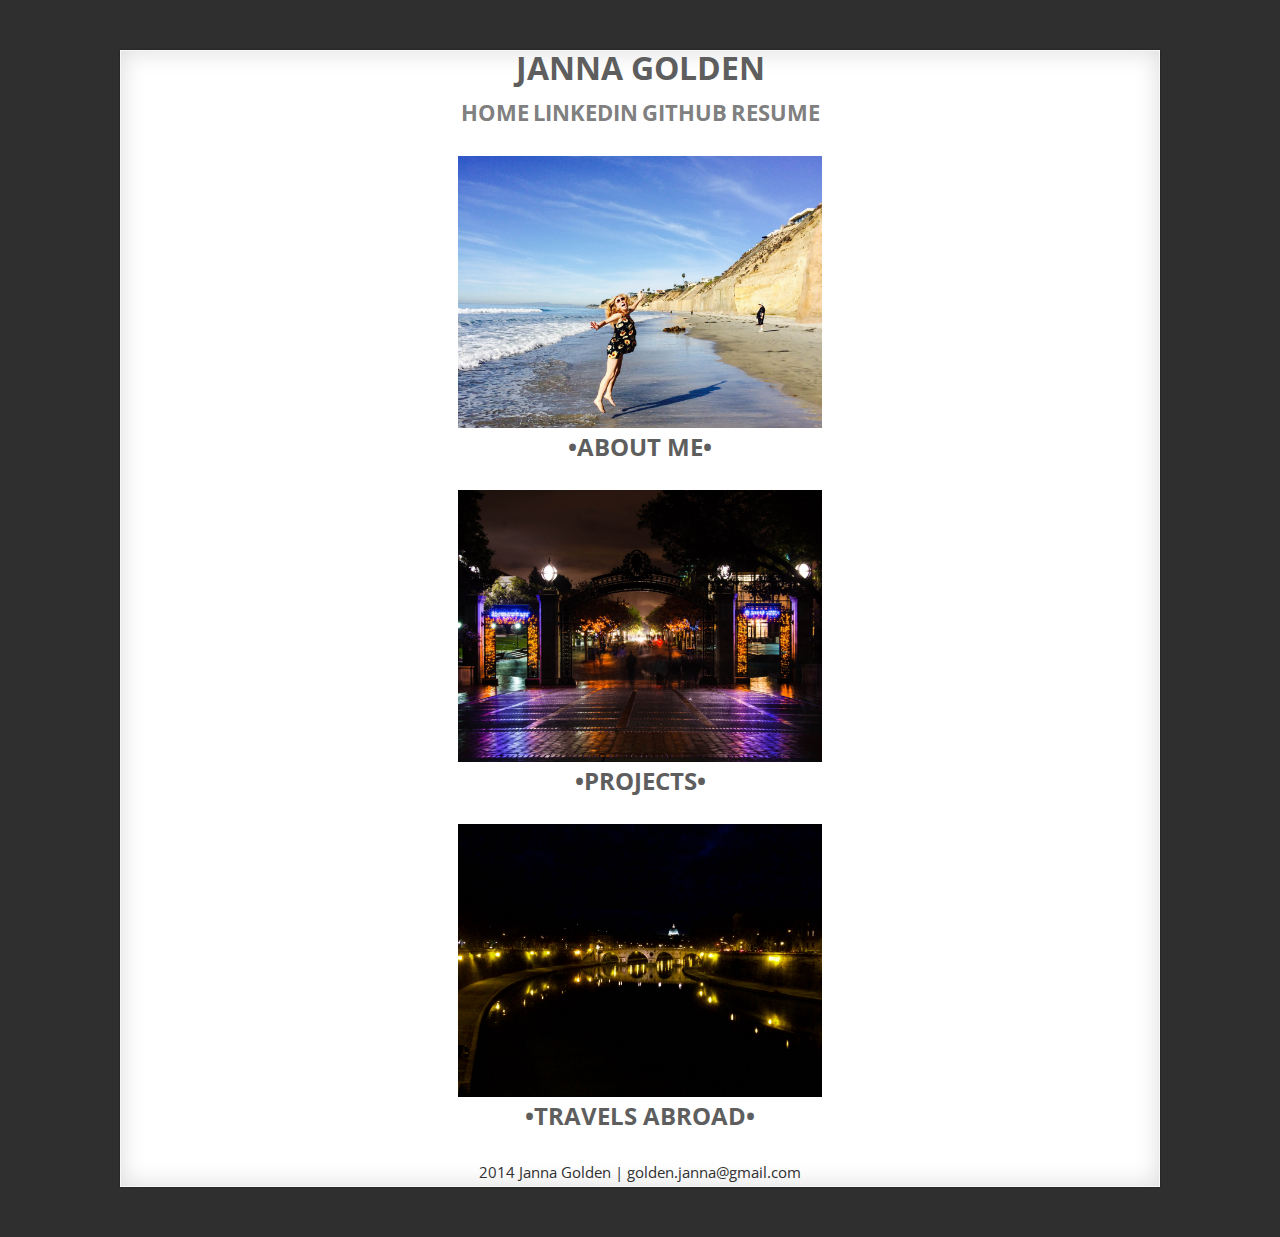
==== commit fb920280: "projects" ====
--- a/index.html
+++ b/index.html
@@ -43,8 +43,8 @@
 				</div>
 				<br>
 				<div class="col span_1_of_3">
-					<a class="shrink" href="projects.html"><img src="berk!.jpg" alt="Berkeley" width="35%" height="auto" /></a>
-					<h3>•education and projects•</h3>
+					<a class="shrink" href="projects.html"><img src="image/berk!.jpg" alt="Berkeley" width="35%" height="auto" /></a>
+					<h3>•PROJECTS•</h3>
 				</div>
 				<br>
 				<div class="col span_1_of_3">
--- a/style/style.css
+++ b/style/style.css
@@ -124,8 +124,8 @@
 }
 h3 { 
 	font-size: 24px; 
-	line-height: 26px; 
-	margin-bottom: 15px; 
+	line-height: 22px; 
+	margin-bottom: 5px; 
 } 
 h4 { 
 	font-size: 24px; 
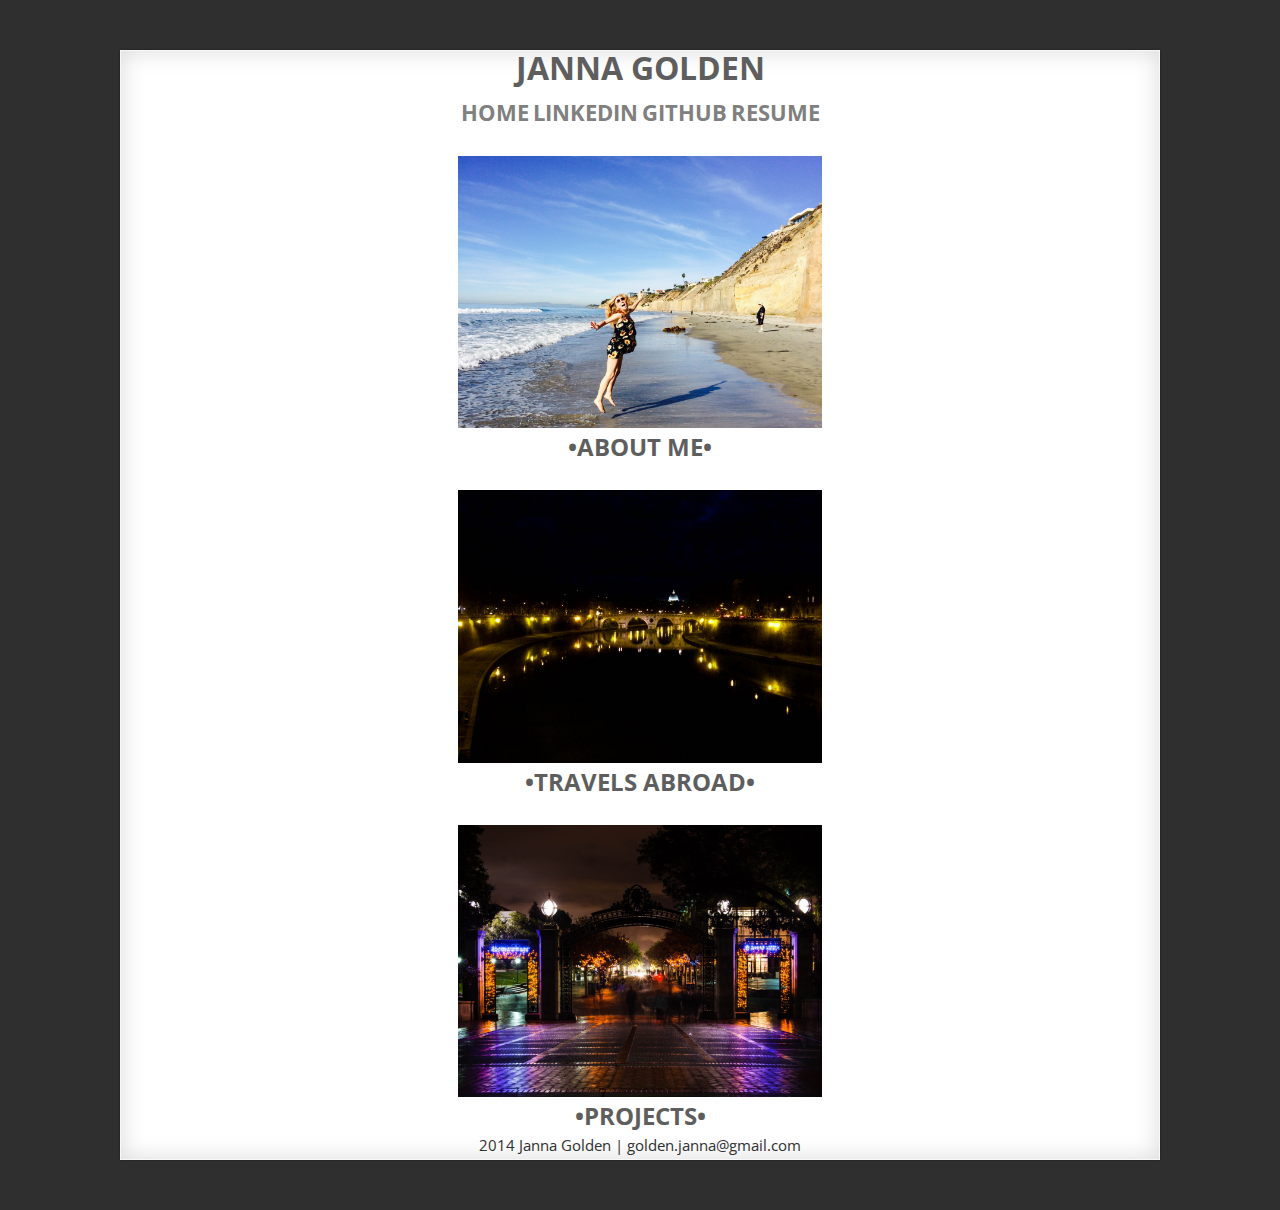
==== commit 28a6ad29: "change order" ====
--- a/index.html
+++ b/index.html
@@ -29,7 +29,7 @@
           <a class="navbarCurrent" href="index.html" style="font-size: 22px; color:gray; text-decoration: none; font-weight:BOLD">HOME</a>
           <a href="https://www.linkedin.com/in/jannagolden/" style="text-decoration: none; font-size: 22px; color:gray; font-weight:BOLD">LINKEDIN</a>
           <a href="https://github.com/jannaerin" style="text-decoration: none; color:gray; font-size: 22px; font-weight:BOLD">GITHUB</a>
-          <a href="GoldenJanna.pdf" style="text-decoration: none; font-size: 22px; color:gray; font-weight:BOLD" target="_blank">RESUME</a>
+          <a href="GoldenJannaResume.pdf" style="text-decoration: none; font-size: 22px; color:gray; font-weight:BOLD" target="_blank">RESUME</a>
         </div>
       </div>
     </header>
@@ -43,15 +43,14 @@
 				</div>
 				<br>
 				<div class="col span_1_of_3">
-					<a class="shrink" href="projects.html"><img src="image/berk!.jpg" alt="Berkeley" width="35%" height="auto" /></a>
-					<h3>•PROJECTS•</h3>
-				</div>
-				<br>
-				<div class="col span_1_of_3">
 					<a class="shrink" href="blog.html"><img src="image/roma!.jpg" alt="pontegaribaldi" width="35%" height="auto" /></a>
 					<h4>•TRAVELS ABROAD•</h4>	
 				</div>
 				<br>
+				<div class="col span_1_of_3">
+					<a class="shrink" href="projects.html"><img src="image/berk!.jpg" alt="Berkeley" width="35%" height="auto" /></a>
+					<h3>•PROJECTS•</h3>
+				</div>
 			</div>
 		</div>
 		<div id="janna golden">
--- a/style/style.css
+++ b/style/style.css
@@ -133,11 +133,11 @@
 	margin-bottom: 5px; 
 } 
 h5 { 
-	font-size: 17px; 
-	line-height: 19px; 
+	font-size: 18px; 
+	line-height: 14px; 
 }						
 h6 { 
-	font-size: 12px; 
+	font-size: 18px; 
 	line-height: 14px; 
 }
 
@@ -1609,7 +1609,7 @@
 /*	FOOTER
 /*-----------------------------------------------------------------------------------*/
 
-#colophon {
+/*#colophon {
 	clear: both;
 	background-color: #191919;
 	margin: 40px -1px -1px;
@@ -1618,10 +1618,10 @@
 #supplementary {
 	padding: 40px 39px 0;
 	overflow: hidden;
-}
+}*/
 
 /* Two Footer Widget Areas */
-#supplementary.two .widget-area {
+/*#supplementary.two .widget-area {
 	float: left;
 	margin-right: 3.7%;
 	width: 48.1%;
@@ -1631,7 +1631,7 @@
 }
 
 /* Three Footer Widget Areas */
-#supplementary.three .widget-area {
+/*#supplementary.three .widget-area {
 	float: left;
 	margin-right: 3.7%;
 	width: 30.85%;
@@ -1641,7 +1641,7 @@
 }
 
 /* Four Footer Widget Areas */
-#supplementary.four .widget-area {
+/*#supplementary.four .widget-area {
 	float: left;
 	margin-right: 3.7%;
 	width: 22.2%;
@@ -1651,7 +1651,7 @@
 }
 
 /* Site Generator Line */
-#site-generator {
+/*#site-generator {
 	color: #999;
 	font-size: 12px;
 	line-height: 2.2em;
@@ -1671,7 +1671,7 @@
 /*	WIDGETS
 /*-----------------------------------------------------------------------------------*/
 
-.widget {
+/*.widget {
 	clear: both;
 	margin: 0 0 2.2em;
 	color: #999;
@@ -1697,77 +1697,14 @@
 	color: #fff;
 }
 
-/* Search Widget */
-#supplementary .widget-area {
-	position: relative;
-	
-}
-#supplementary .widget-area form#searchform {
-	width: auto;
-}
-#supplementary .widget-area input#s {
-	background-color: #111;
-	font-size: 14px;
-	height: 28px;
-	padding: 3px 10px 5px;
-	border: none;
-	display: block;
-	width: 95%;
-}
-#supplementary input#searchsubmit {
-	display: none;
-}
 
 /* Widget Image */
-.widget_image img {
+/*.widget_image img {
 	height: auto;
 	max-width: 100%;
 }
 
 
-/* Twitter Widget */
-#twitter  ul li {
-	background: transparent url(style/images/footer-line.png) repeat-x left top;
-	margin: 10px 0 0 0;
-	padding: 10px 0 0 0;
-	list-style: none;
-}
-
-#twitter  ul li:first-child {
-	background: none;
-	margin: 0;
-	padding: 0;
-}
-
-#twitter  ul li .entry-meta:before {
-	content: "-";
-	padding-right: 5px;
-}
-
-#twitter  ul li .entry-meta {
-	margin: 0;
-	font-size: 15px;
-	color: #999;
-}
-
-#twitter  ul li .entry-meta a {
-	color: #999;
-}
-
-#twitter  ul li .entry-meta a:hover {
-	color: #fff;
-}
-
-#twitter em {
-	font-style: normal;
-}
-
-.username {
-	display: block;
-	background: transparent url(style/images/footer-line.png) repeat-x left top;
-	margin: 10px 0 0 0;
-	padding: 10px 0 0 0;
-}
 
 /*-----------------------------------------------------------------------------------*/
 /*	TOGGLE
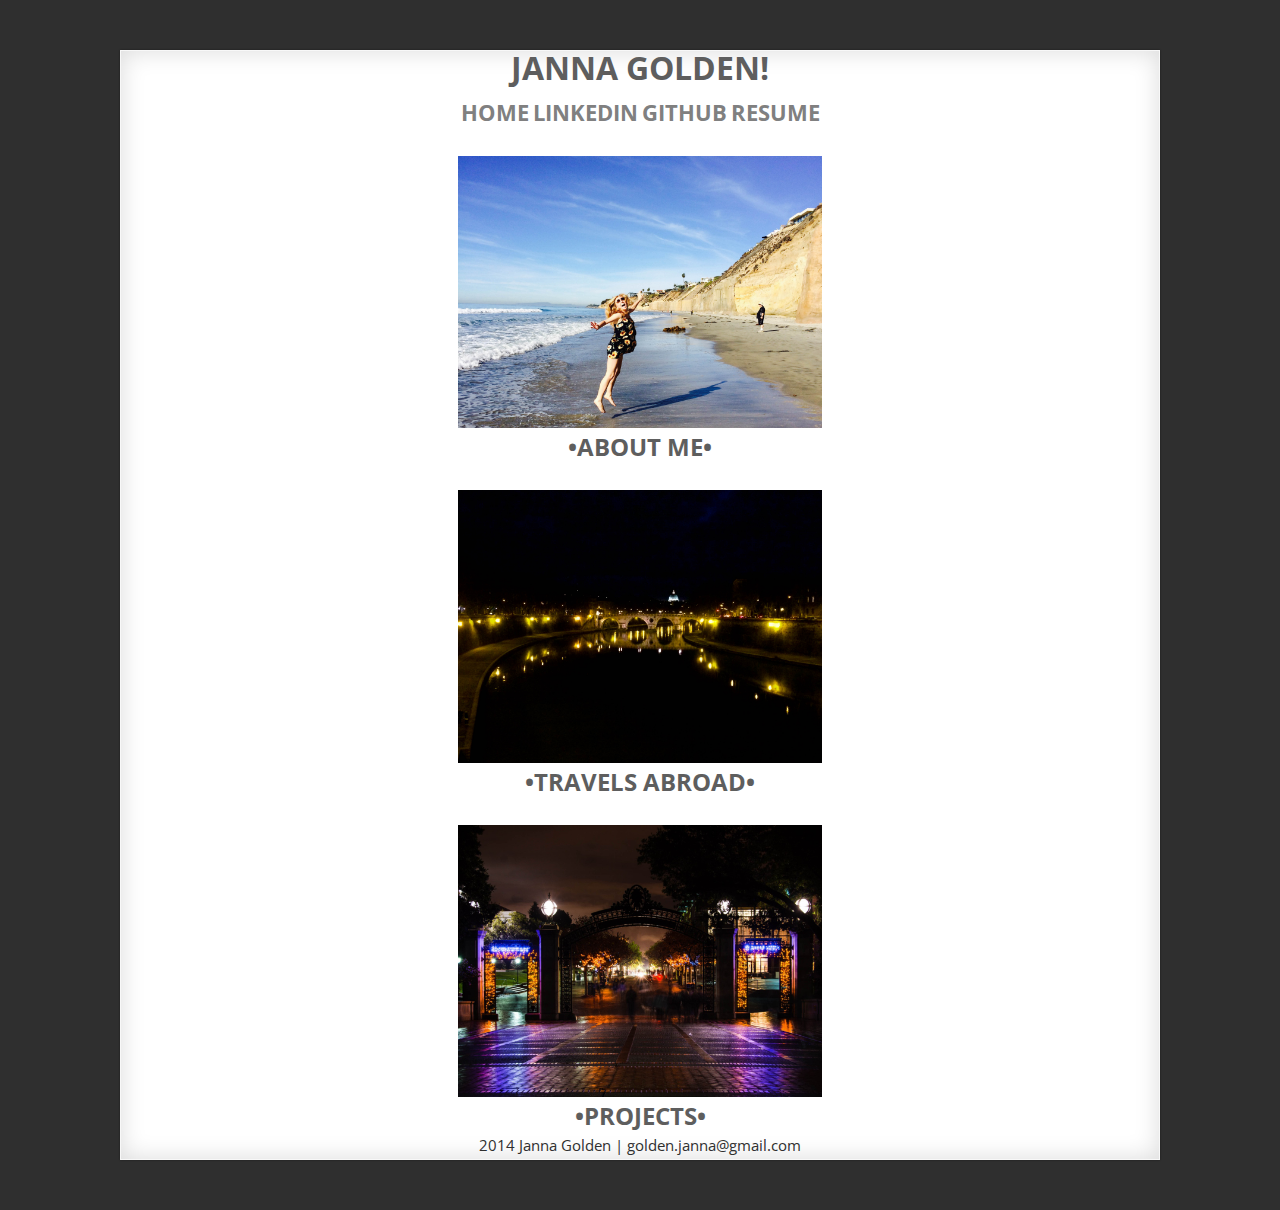
==== commit 8786697b: "change order3" ====
--- a/index.html
+++ b/index.html
@@ -22,7 +22,7 @@
     <div id="page" class="hfeed">
     <div id="wrapper">
     <header id="branding" role="banner">
-    <h1>JANNA GOLDEN</h1>
+    <h1>JANNA GOLDEN!</h1>
 
       <div class="section group">
         <div class="navbar">
--- a/style/style.css
+++ b/style/style.css
@@ -523,7 +523,7 @@
 	display: block;
 }
 
-.social {
+/*.social {
 	position: absolute;
 	top:51px;
 	right: 39px;
@@ -584,162 +584,6 @@
     font-size: 12px;
     display: block;
     float: left;
-}
-
-.social .widget_search .search-text-box {
-    -moz-transition: 400ms width ease;
-    -webkit-transition-duration: 400ms;
-    -webkit-transition-property: width;
-    -webkit-transition-timing-function: ease;
-    -o-transition-duration: 400ms;
-    -o-transition-property: width;
-    -o-transition-timing-function: ease;
-    height: 21px;
-    padding: 0 5px 2px 5px !important;
-    width: 45px;
-    background-color: transparent;
-    border: 1px solid #a3a3a3;
-    border-right: 0;
-    color: #a0a0a0;
-    float: right;
-    font-family: 'Open Sans';
-    font-size: 12px;
-}
-.social input.search-submit-button {
-	 float: right;
-	 border: none;
-	 background: #404040 url(style/images/icon-search.png) center center no-repeat;
-	 height: 25px;
-	 width: 25px;
-	 text-indent: -99999px;
-	 cursor: pointer;
-}
-.social .widget_search .search-text-box:focus {
-    width: 150px;
-}
-
-/*-----------------------------------------------------------------------------------*/
-/*	MENU
-/*-----------------------------------------------------------------------------------*/
-
-.triangle-l {
-	border-color: transparent #793e3e transparent transparent;
-	border-style:solid;
-	border-width:8px;
-	height:0px;
-	width:0px;
-	position: relative;
-	left: -17px;
-	top: -8px;
-	z-index: -1; /* displayed under bubble */
-}
-
-.triangle-r {
-	border-color: transparent transparent transparent #793e3e;
-	border-style:solid;
-	border-width:8px;
-	height:0px;
-	width:0px;
-	position: relative;
-	left: 1039px;
-	top: -23px;
-	z-index: -1; /* displayed under bubble */
-}
-#access .menu {
-	list-style: none;
-	font-weight: normal;
-	position: relative;
-	font-family: 'Open Sans';	
-}
-#access .menu ul {
-	margin: 0;
-	list-style-type: none;
-	letter-spacing: normal;
-	position: relative;
-	text-align: center;
-	z-index: 1001;
-	height: 42px;
-	margin: 0 -9px;
-	background: #b05a5a url(style/images/menu-bg.png) repeat-x;
-	-webkit-box-shadow: 0px 1px 0px 0px rgba(0, 0, 0, 0.1);
-	-moz-box-shadow: 0px 1px 0px 0px rgba(0, 0, 0, 0.1);
-	box-shadow: 0px 1px 0px 0px rgba(0, 0, 0, 0.1);
-}
-#access .menu ul li {
-	position: relative;
-	display: inline-block;
-	padding: 0 15px;
-	z-index: 101;
-	padding-top: 8px;
-	background: none;
-	height: 34px;
-}
-#access .menu ul li a {
-	display: inline-block;
-	text-decoration: none;
-	font-size: 14px;
-	line-height: 1;
-	color: #f3f3f3;
-	-webkit-transition:all 100ms ease-in;
-	-o-transition:all 100ms ease-in;
-	-moz-transition:all 100ms ease-in;
-}
-#access .menu ul li a:hover, 
-#access .menu ul li.active a, 
-#access .menu ul li a.selected {
-	color: #3c3c3c;
-}
-#access .menu ul li ul {
-	position: absolute;
-	left: 0;
-	height: auto;
-	display: none;
-	visibility: hidden;
-	width: 130px;
-	padding: 0;
-	text-align: left;
-	-webkit-box-shadow: none;
-	-moz-box-shadow: none;
-	box-shadow: none;
-	background: none;
-}
-#access .menu ul li ul li {
-	display: list-item;
-	float: none;
-	background: none;
-	padding: 0;
-	height: auto;
-	border-bottom: 1px solid #333;
-}
-#access .menu ul li ul li ul {
-	top: 0;
-}
-#access .menu ul li ul li a {
-	margin: 0;
-	border: none;
-	display: block;
-	padding: 10px 10px;
-	font-size: 12px;
-	color: #f3f3f3;
-	background-color: #3c3c3c;
-}
-#access .menu ul li ul li a:hover,
-#access .menu ul li ul li.active a,
-#access .menu ul li ul li a.selected {
-	background-color: #333;
-	color: #f3f3f3;
-}
-#access .menu ul li ul li:last-child {
-	border: none;
-}
-* html #access .menu {
-	height: 1%;
-}
-
-.selectnav {
-	display: none;
-	width: 280px;
-	margin: 0 auto;
 }
 
 
@@ -1119,89 +963,7 @@
 	display: block;
 	margin-bottom: 14px;
 }
-/*-----------------------------------------------------------------------------------*/
-/*	COMMENTS
-/*-----------------------------------------------------------------------------------*/
-
-#comments-title {
-
-}
-.nopassword,
-.nocomments {
-	text-align: center;
-}
-.commentlist {
-	list-style: none;
-	margin: 0 auto;
-	width: 100%;
-}
-.commentlist > li.comment {
-	margin: 0 0 20px;
-	position: relative;
-}
-.commentlist li.comment .avatar {
-	width: 80px;
-	float: left;
-}
-.commentlist li.comment .comment-content {
-	margin: 0 0 0 100px;
-	background-color: #f4f4f4;
-	padding: 20px;
-}
-.commentlist li.comment .comment-content em {
-	font-style: normal;
-	font-size: 12px;
-	color: #5e5e5e;
-}
-.commentlist li.comment .comment-content h3 {
-	margin: 0;
-}
-.commentlist li.comment .comment-meta {
-	font-size: 12px;
-	margin-bottom: 10px;
-}
-.commentlist .pingback {
-	margin: 0 0 20px;
-	padding: 20px;
-}
-.commentlist .children {
-	list-style: none;
-	margin: 0;
-}
-.commentlist .children li.comment {
-	background: #fff;
-	margin: 20px 0 0 85px;
-	position: relative;
-}
-.commentlist li.comment footer {
-	position: relative;
-	line-height: 1;
-}
-.commentlist li.comment footer a.comment-reply-link {
-	font-size: 12px;
-}
-.commentlist li.comment footer .edit-link {
-	display: block;
-	text-align: right;
-	overflow: hidden;
-}
-.commentlist li.comment footer .edit-link a {
-	font-size: 12px;
-	display: inline;
-	position: absolute;
-	top: 4px;
-	right: 0;
-}
-.commentlist li.comment .comment-content h3 a:hover,
-.commentlist li.comment footer a.comment-reply-link:hover,
-.commentlist li.comment footer .edit-link a:hover {
-	text-decoration: none;
-	color: #585858;
-}
-/* Post author highlighting */
-.commentlist li.comment.bypostauthor .comment-content {
-	background-color: #e9e9e9;
-}
+
 
 /*-----------------------------------------------------------------------------------*/
 /*	FORM
@@ -1553,7 +1315,7 @@
 }
 
 /* Page-Navigation Buttons */
-.page-navi {
+/*.page-navi {
 	list-style: none;
 	text-align: center;
 }
@@ -1582,14 +1344,6 @@
 	text-decoration: none;
 }
 
-.widget-title a {
-	color: #686868;
-}
-
-.widget-title a:hover {
-	text-decoration: none;
-}
-
 
 /* Breadcrumbs */
 #crumbs {
@@ -1604,107 +1358,6 @@
 #crumbs .delimiter {
 	padding: 0 3px;
 }
-
-/*-----------------------------------------------------------------------------------*/
-/*	FOOTER
-/*-----------------------------------------------------------------------------------*/
-
-/*#colophon {
-	clear: both;
-	background-color: #191919;
-	margin: 40px -1px -1px;
-}
-
-#supplementary {
-	padding: 40px 39px 0;
-	overflow: hidden;
-}*/
-
-/* Two Footer Widget Areas */
-/*#supplementary.two .widget-area {
-	float: left;
-	margin-right: 3.7%;
-	width: 48.1%;
-}
-#supplementary.two .widget-area + .widget-area {
-	margin-right: 0;
-}
-
-/* Three Footer Widget Areas */
-/*#supplementary.three .widget-area {
-	float: left;
-	margin-right: 3.7%;
-	width: 30.85%;
-}
-#supplementary.three .widget-area + .widget-area + .widget-area {
-	margin-right: 0;
-}
-
-/* Four Footer Widget Areas */
-/*#supplementary.four .widget-area {
-	float: left;
-	margin-right: 3.7%;
-	width: 22.2%;
-}
-#supplementary.four .widget-area + .widget-area + .widget-area + .widget-area {
-	margin-right: 0;
-}
-
-/* Site Generator Line */
-/*#site-generator {
-	color: #999;
-	font-size: 12px;
-	line-height: 2.2em;
-	padding: 1.2em 0.5em;
-	text-align: center;
-	background-color: #131313;
-}
-#site-generator a {
-	color: #999;
-}
-#site-generator a:hover {
-	text-decoration: none;
-	color: #fff;
-}
-
-/*-----------------------------------------------------------------------------------*/
-/*	WIDGETS
-/*-----------------------------------------------------------------------------------*/
-
-/*.widget {
-	clear: both;
-	margin: 0 0 2.2em;
-	color: #999;
-}
-.widget-title {
-	font-weight: normal;
-	margin-bottom: 15px;
-}
-.widget ul {
-	margin: 0;
-}
-.widget ul ul {
-	margin-left: 1.5em;
-}
-.widget ul li {
-	background-image: url(style/images/light-bullet.png);
-}
-.widget a {
-	text-decoration: none;
-	color: #999;
-}
-.widget a:hover {
-	color: #fff;
-}
-
-
-/* Widget Image */
-/*.widget_image img {
-	height: auto;
-	max-width: 100%;
-}
-
-
 
 /*-----------------------------------------------------------------------------------*/
 /*	TOGGLE
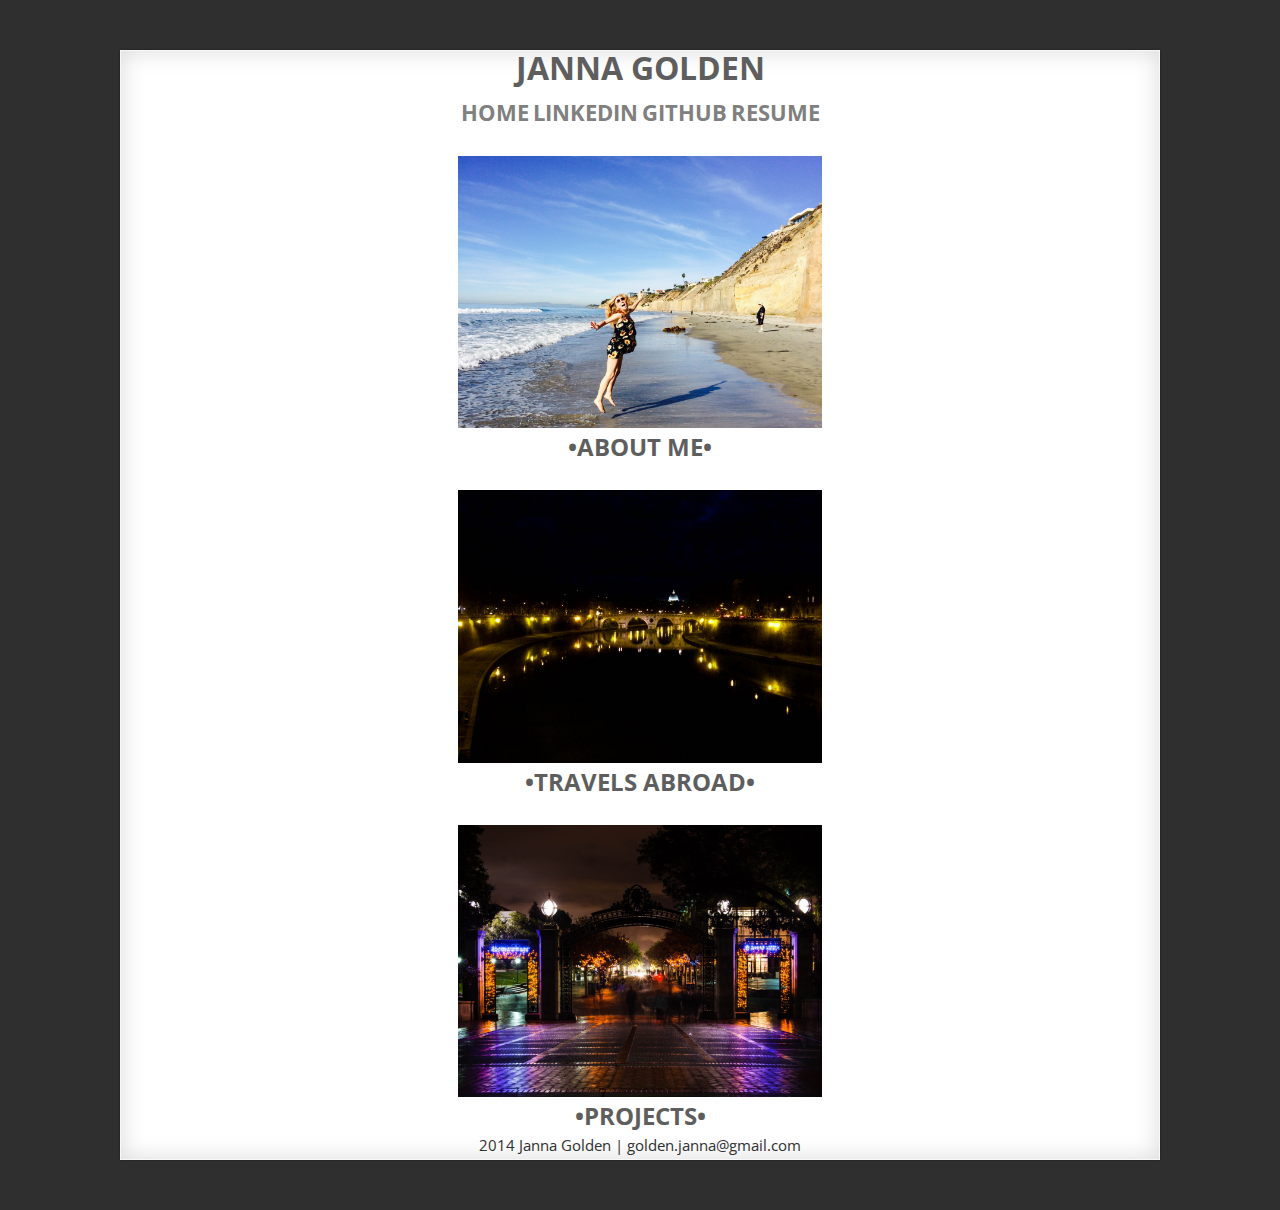
==== commit 1531d9bd: "change order4" ====
--- a/index.html
+++ b/index.html
@@ -22,7 +22,7 @@
     <div id="page" class="hfeed">
     <div id="wrapper">
     <header id="branding" role="banner">
-    <h1>JANNA GOLDEN!</h1>
+    <h1>JANNA GOLDEN</h1>
 
       <div class="section group">
         <div class="navbar">
--- a/style/style.css
+++ b/style/style.css
@@ -143,13 +143,13 @@
 
 /* Horizontal Line */
 hr {	
-	/*background: transparent url(style/images/line.png) repeat-x bottom left;*/
-	border: 0;
+	/*border: 0;
 	height: 1px;
 	margin-top: 20px;
-	margin-bottom: 40px;
+	margin-bottom: 40px;*/
 	color: gray;
 	width: 80%;
+	background: transparent url(style/images/line.png) repeat-x center bottom;
 }
 
 /* Text elements */
@@ -195,12 +195,6 @@
 	padding-left: 20px;
 }
 pre {
-	/*background: #FFF;
-	font: 13px "Courier 10 Pitch", Courier, monospace;
-	line-height: 1.5;
-	margin-bottom: 40px;
-	overflow: auto;
-	padding: 0.75em 20px;*/
 	font-family: 'Open Sans';
 	font-weight: normal;
 	color: dimgray;
@@ -322,7 +316,7 @@
 }
 
 /* Button */
-a.button,
+/*a.button,
 input#submit,
 .forms fieldset .btn-submit  {
 	background: #555 url(style/images/button-bg.png) repeat-x;
@@ -346,7 +340,7 @@
 	font-size: 12px;
 	height: 30px;
 	padding-bottom: 5px;
-}
+}*/
 
 
 /* Alignment */
@@ -391,12 +385,6 @@
 img.aligncenter {
 	margin-bottom: 20px;
 }
-/* 
-embed,
-iframe,
-object {
-	max-width: 100%;
-} */
 
 .intro {
 	font-family: 'Open Sans';
@@ -523,69 +511,6 @@
 	display: block;
 }
 
-/*.social {
-	position: absolute;
-	top:51px;
-	right: 39px;
-	min-width: 500px;
-}
-
-.social ul {
-	float: right;
-	list-style: none;
-}
-
-.social ul li {
-	float: left;
-	margin-right: 5px;
-	padding: 0;
-	background: none;
-}
-
-.social ul li img {
-	display: block;
-}
-
-form#searchform {
-	width: 300px;
-}
-
-.no-results form#searchform {
-	padding: 10px 0 0 0;
-}
-
-form#searchform:after {
-	content: '';
-	display: block;
-	height: 0;
-	clear: both;
-	visibility: hidden;
-}
-
-input#searchsubmit {
-	 float: right;
-	 border: none;
-	 background: #404040 url(style/images/icon-search.png) center center no-repeat;
-	 height: 25px;
-	 width: 25px;
-	 text-indent: -99999px;
-	 cursor: pointer;
-}
-
-input#s {
-    height: 21px;
-    padding: 0 5px 2px 5px;
-    width: 264px;
-    background-color: transparent;
-    border: 1px solid #a3a3a3;
-    border-right: 0;
-    color: #a0a0a0;
-    font-family: 'Open Sans';
-    font-size: 12px;
-    display: block;
-    float: left;
-}
-
 
 
 /*-----------------------------------------------------------------------------------*/
@@ -597,14 +522,6 @@
 	padding-bottom: 20px;
 	margin-bottom: 40px;
 	background: transparent url(style/images/line.png) repeat-x center bottom;
-}
-
-.hentry footer.entry-meta {
-	display: none;
-}
-
-.no-results {
-	margin-bottom: 40px;
 }
 
 .page-title {
@@ -1314,36 +1231,6 @@
 	text-align: center;
 }
 
-/* Page-Navigation Buttons */
-/*.page-navi {
-	list-style: none;
-	text-align: center;
-}
-.page-navi li {
-	display: inline;
-	background: none;
-	padding: 0;
-}
-.page-navi li a {
-	background: #555 url(style/images/button-bg.png) repeat-x;
-	height: 28px;
-	line-height: 25px;
-	display: inline-block;
-	padding: 0 10px;
-	-webkit-border-radius: 5px;
-	-moz-border-radius: 5px;
-	border-radius: 5px;
-	border: 1px solid #383838;
-	color: #fff;
-	margin: 0 1px; 
-	font-size: 12px;
-}
-.page-navi li a:hover, .page-navi li a.current {
-	background-color: #333;
-	border: 1px solid #242424;
-	text-decoration: none;
-}
-
 
 /* Breadcrumbs */
 #crumbs {
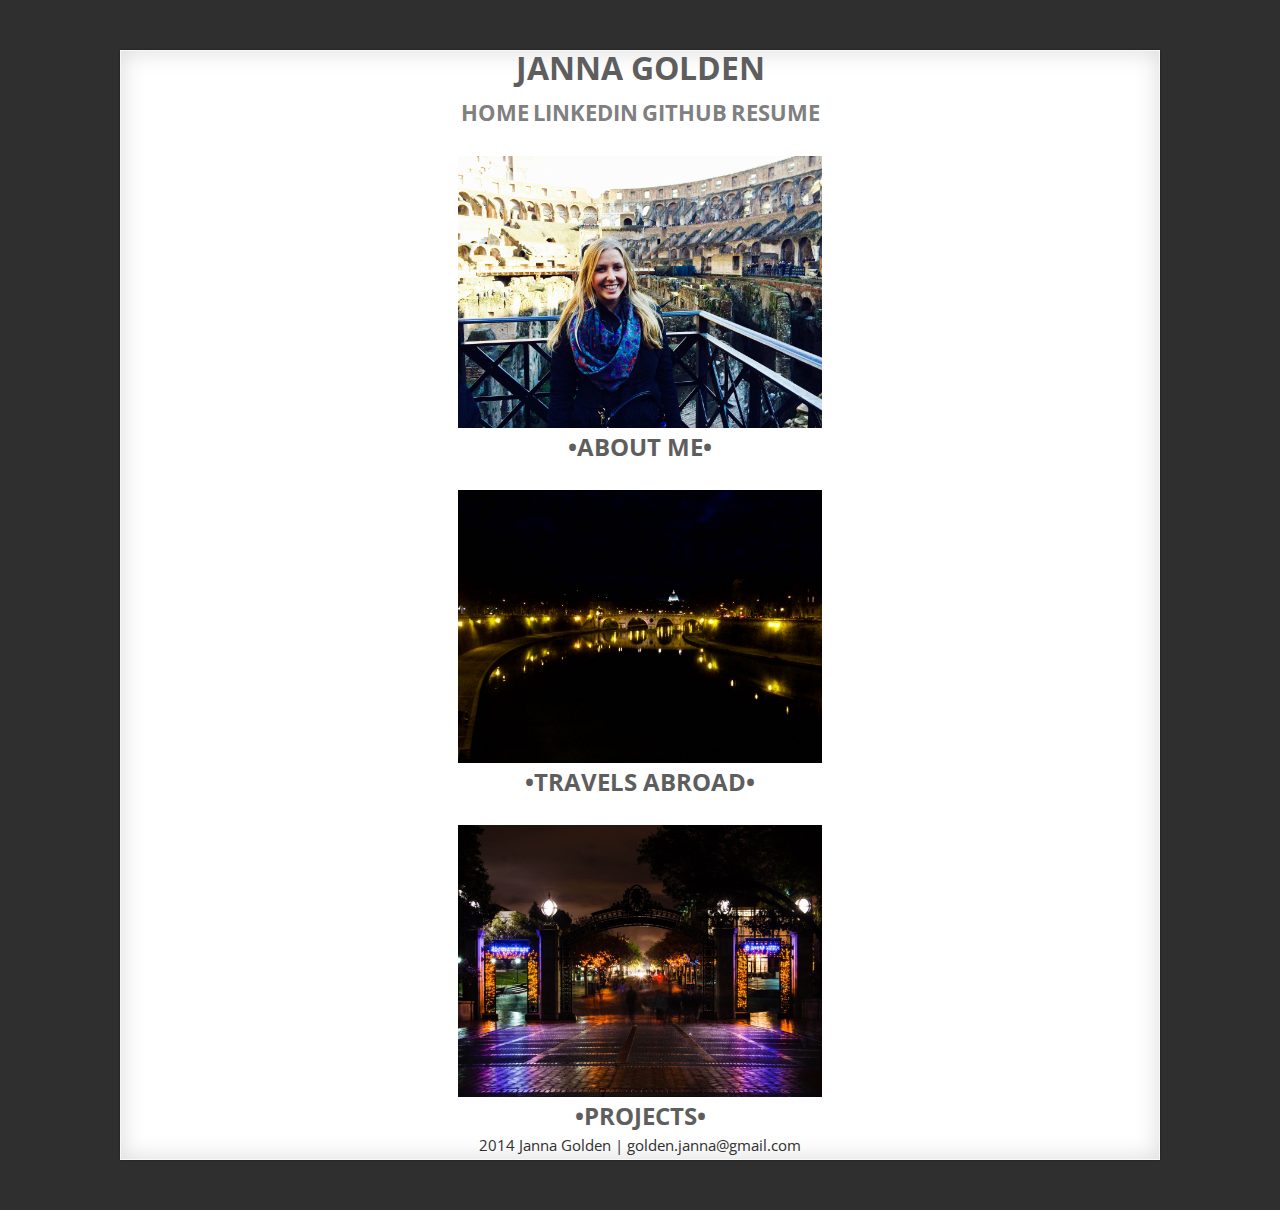
==== commit a58daa62: "aboutmepic" ====
--- a/index.html
+++ b/index.html
@@ -38,7 +38,7 @@
 			<div class="section group">	
 				<br>
 				<div class="col span_1_of_3">			
-					<a class="shrink" href="aboutme.html"><img src="image/jump!.jpg" alt="me!" width="35%" height="auto" /></a>
+					<a class="shrink" href="aboutme.html"><img src="image/colosseum.jpg" alt="me" width="35%" height="auto" /></a>
 					<h2>•ABOUT ME•</h2>
 				</div>
 				<br>
